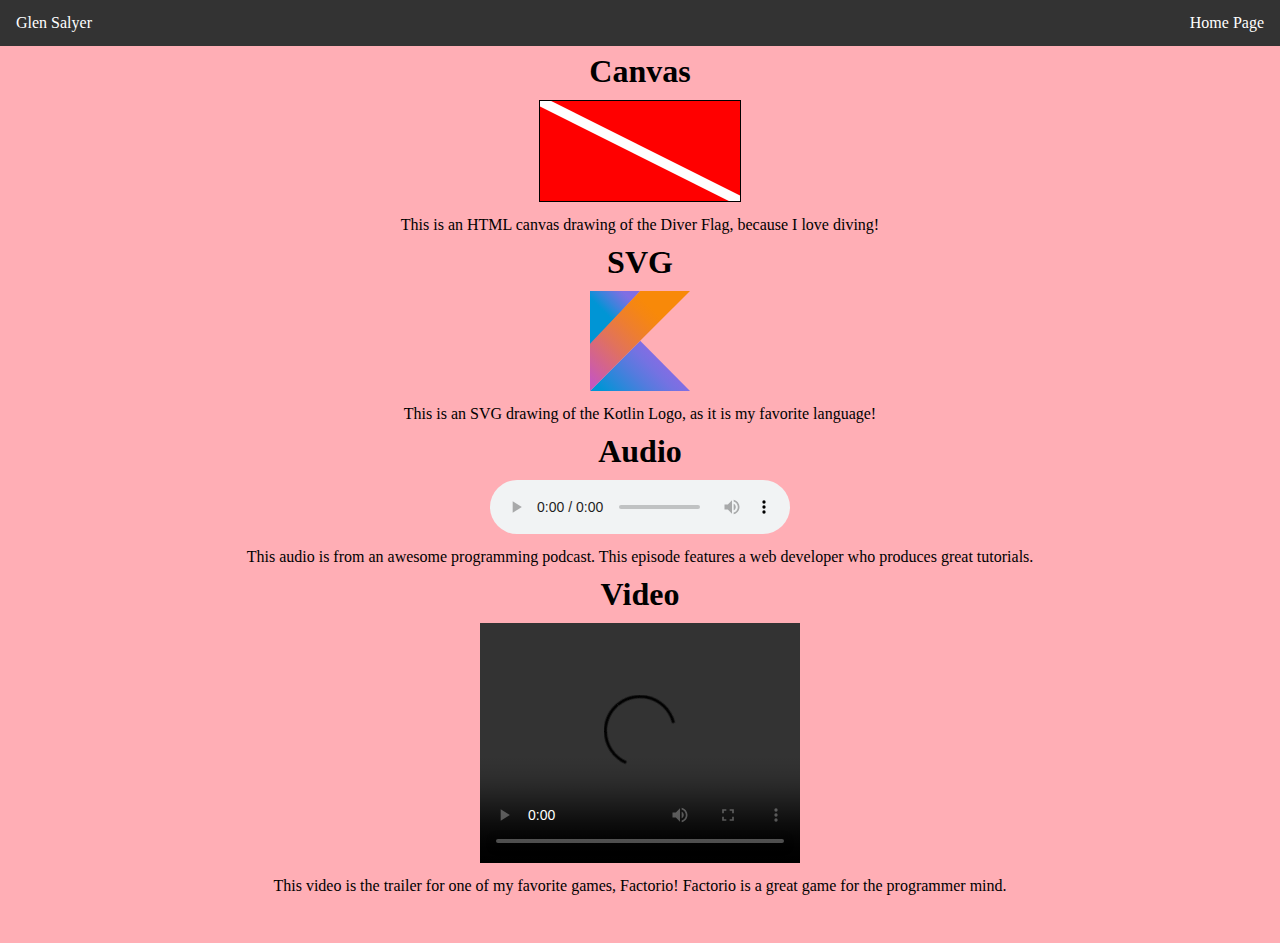
==== content.html @ 387ceb25 "Added content page" ====
<!doctype html>
<html lang="en-US">

<!-- 
  The Content Page of the website.
  Includes media files.
  by Glen Salyer
-->

<head>
    <meta charset="UTF-8">
    <link rel="stylesheet" type="text/css" href="css/style.css">
    <title>Glen's Portfolio - Content</title>
</head>

<body>
    <nav class="navbar">
        <span>Glen Salyer</span>

        <ul id="navbar-links">
            <li><a href="index.html">Home Page</a></li>
        </ul>
    </nav>

    <br>

    <section id="content">
        <div id="media" class="page">

            <h1>Canvas</h1>
            <canvas id="myCanvas" width="200" height="100" style="border:1px solid #000000;"></canvas>

            <p>This is an HTML canvas drawing of the Diver Flag, because I love diving!</p>

            <h1>SVG</h1>
            <object data="kotlin.svg" type="image/svg+xml" width="100">
                <p>Kotlin Logo</p>
            </object>

            <p>This is an SVG drawing of the Kotlin Logo, as it is my favorite language!</p>

            <h1>Audio</h1>
            <audio controls>
                <source src="http://audio.simplecast.com/3d329a9e.mp3" type="audio/mpeg">
                Sorry, but your browser doesn't support HTML5 audio.
            </audio>

            <p>This audio is from an awesome programming podcast. This episode features a web developer who produces great tutorials.</p>

            <h1>Video</h1>
            <video width="320" height="240" controls>
                <source src="factorio.mp4" type="video/mp4">
                Your browser does not support the video tag.
            </video>

            <p>This video is the trailer for one of my favorite games, Factorio! Factorio is a great game for the programmer mind.</p>
        </div>
    </section>

    <script src="js/canvas.js"></script>
</body>

</html>
---- css/style.css ----
body {
    margin: 0px;
}

.navbar {
    width: 100%;
    overflow: hidden;
    background-color: #333;
    position: fixed;
    top: 0;
}

.navbar span {
    display: inline-block;
    color: white;
    text-align: center;
    padding: 14px 16px;
    text-decoration: none;
}

#navbar-links {
    list-style-type: none;
    margin: 0;
    padding: 0;
    display: inline-block;
    float: right;
}

#navbar-links li {
    display: inline;
    float: right;
}

#navbar-links li a {
  display: block;
  color: white;
  text-align: center;
  padding: 14px 16px;
  text-decoration: none;
}

/* Change the link color to #111 (black) on hover */
#navbar-links li a:hover {
  background-color: #111;
}

.page {
    width: 100%;
    height: 100vh;
    padding-top: 25px;
}

#intro {
    background-color: #ffaeb5;
}

#about {
    background-color: #b0eeff;
}

#projects {
    background-color: #c1ffbb;
}


.header {
    text-align: center;
    margin-top: 30px;
    font-size: 42px;
}

.subtitle {
    text-align: center;
}

.list {
    text-align: center;
    list-style-type: none;
}

.list a {
    text-decoration: none;
    margin: 20px;
    display: block;
}

p, h1, label {
    margin: 10px;
    text-align: center;
}

input {
    margin: auto;
}

.info {
    font-size: 18px;
}

img {
    display: block;
    margin: auto auto 40px;
}

.centered {
    display: block;
    text-align: center;
}

#caesar {
    text-align: center;
}

#media {
    background-color: #ffaeb5;
    text-align: center;
}
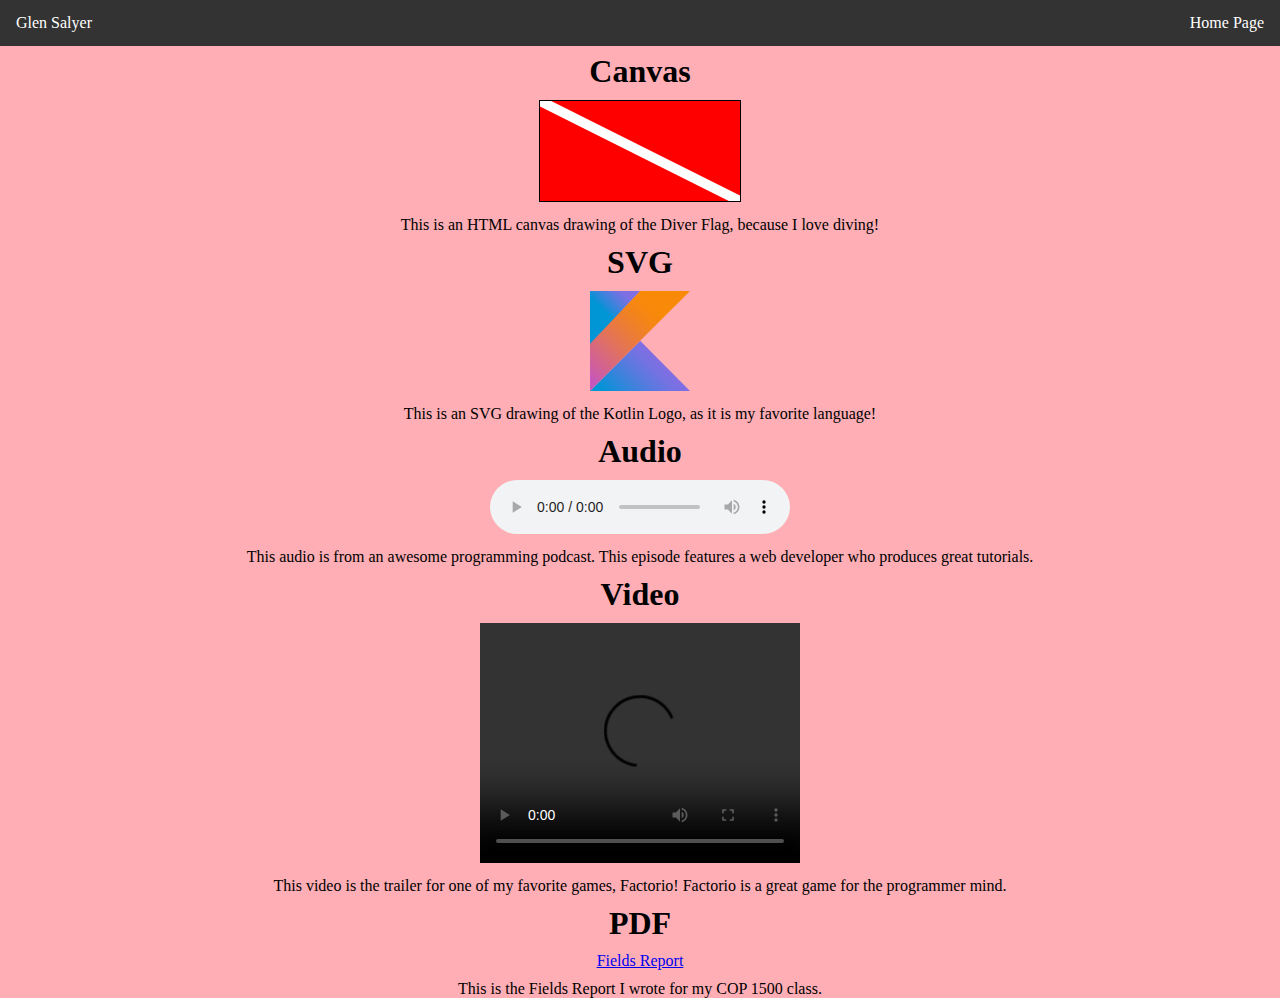
==== commit baee920d: "forgot pdf" ====
--- a/content.html
+++ b/content.html
@@ -54,6 +54,12 @@
             </video>
 
             <p>This video is the trailer for one of my favorite games, Factorio! Factorio is a great game for the programmer mind.</p>
+
+
+            <h1>PDF</h1>
+            <a href="report.pdf">Fields Report</a>
+
+            <p>This is the Fields Report I wrote for my COP 1500 class.</p>
         </div>
     </section>
 
--- a/css/style.css
+++ b/css/style.css
@@ -114,4 +114,5 @@
 #media {
     background-color: #ffaeb5;
     text-align: center;
+    height: 125%;
 }